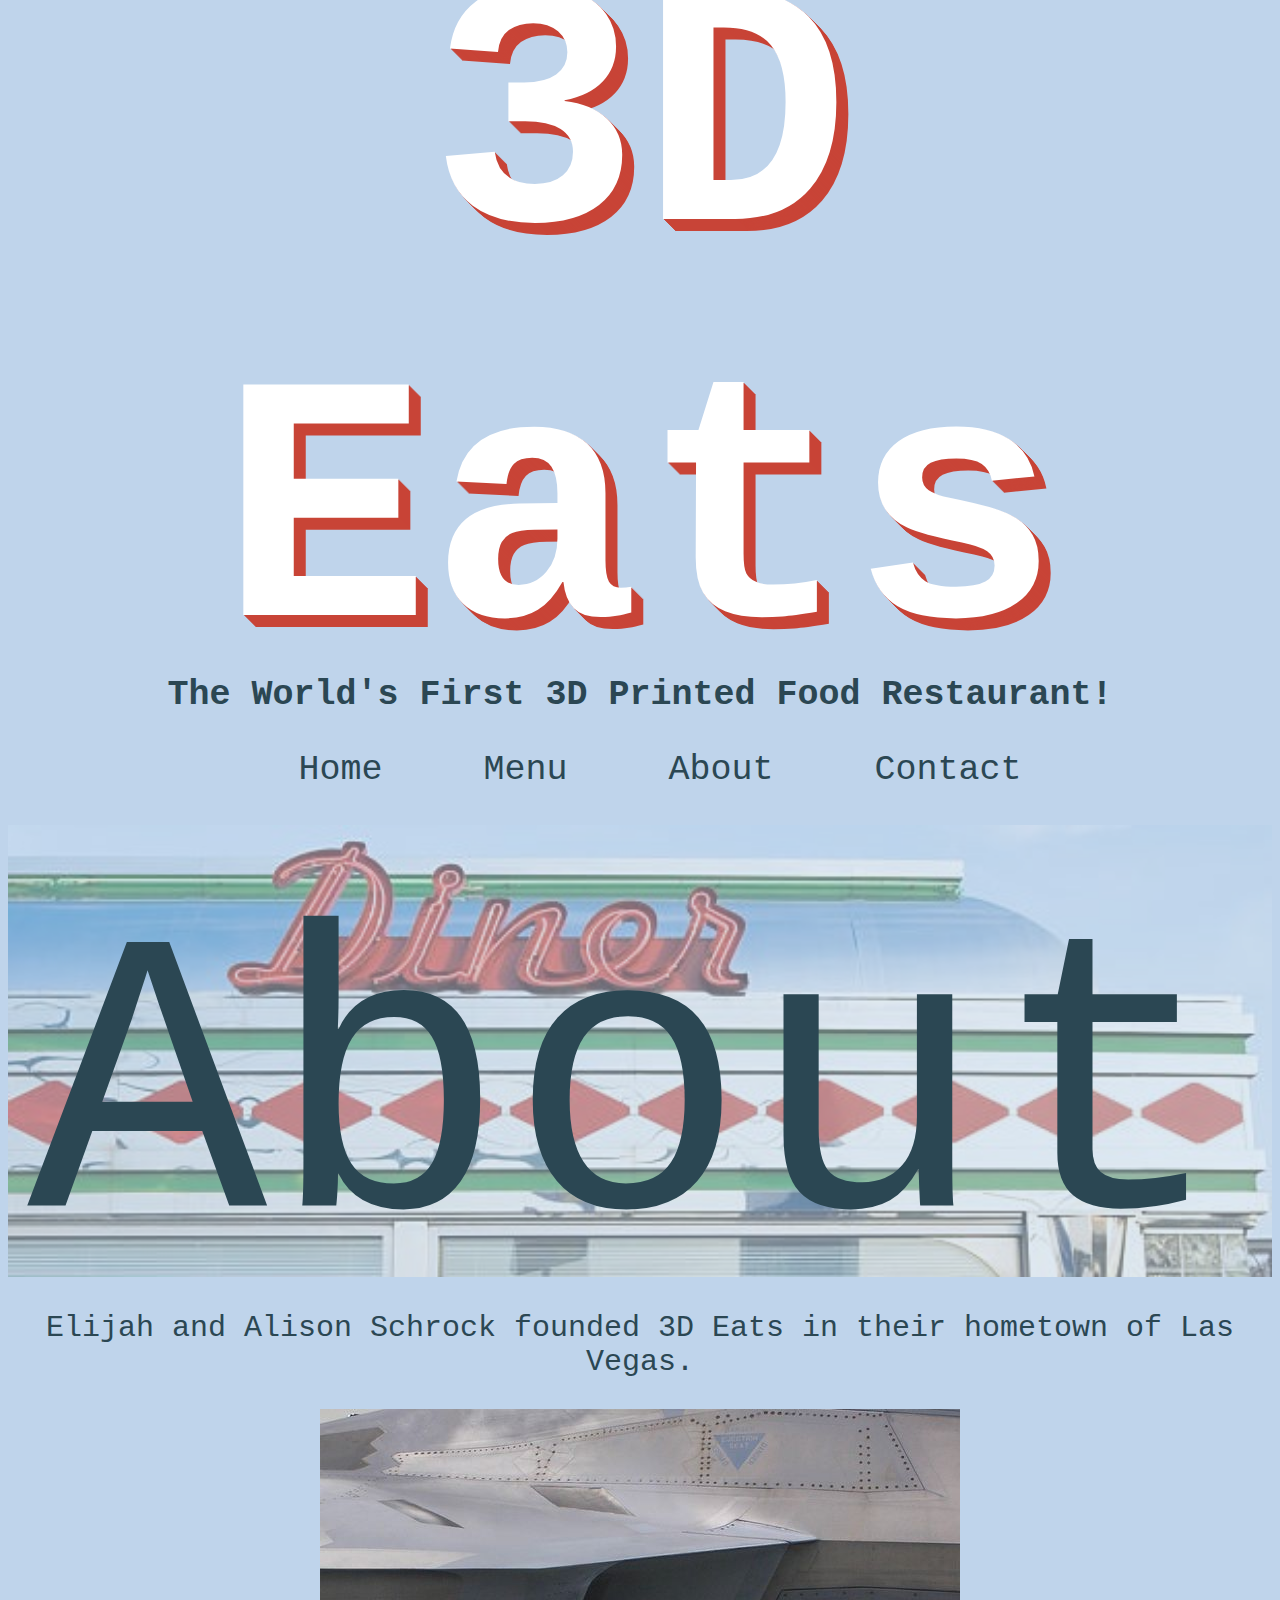
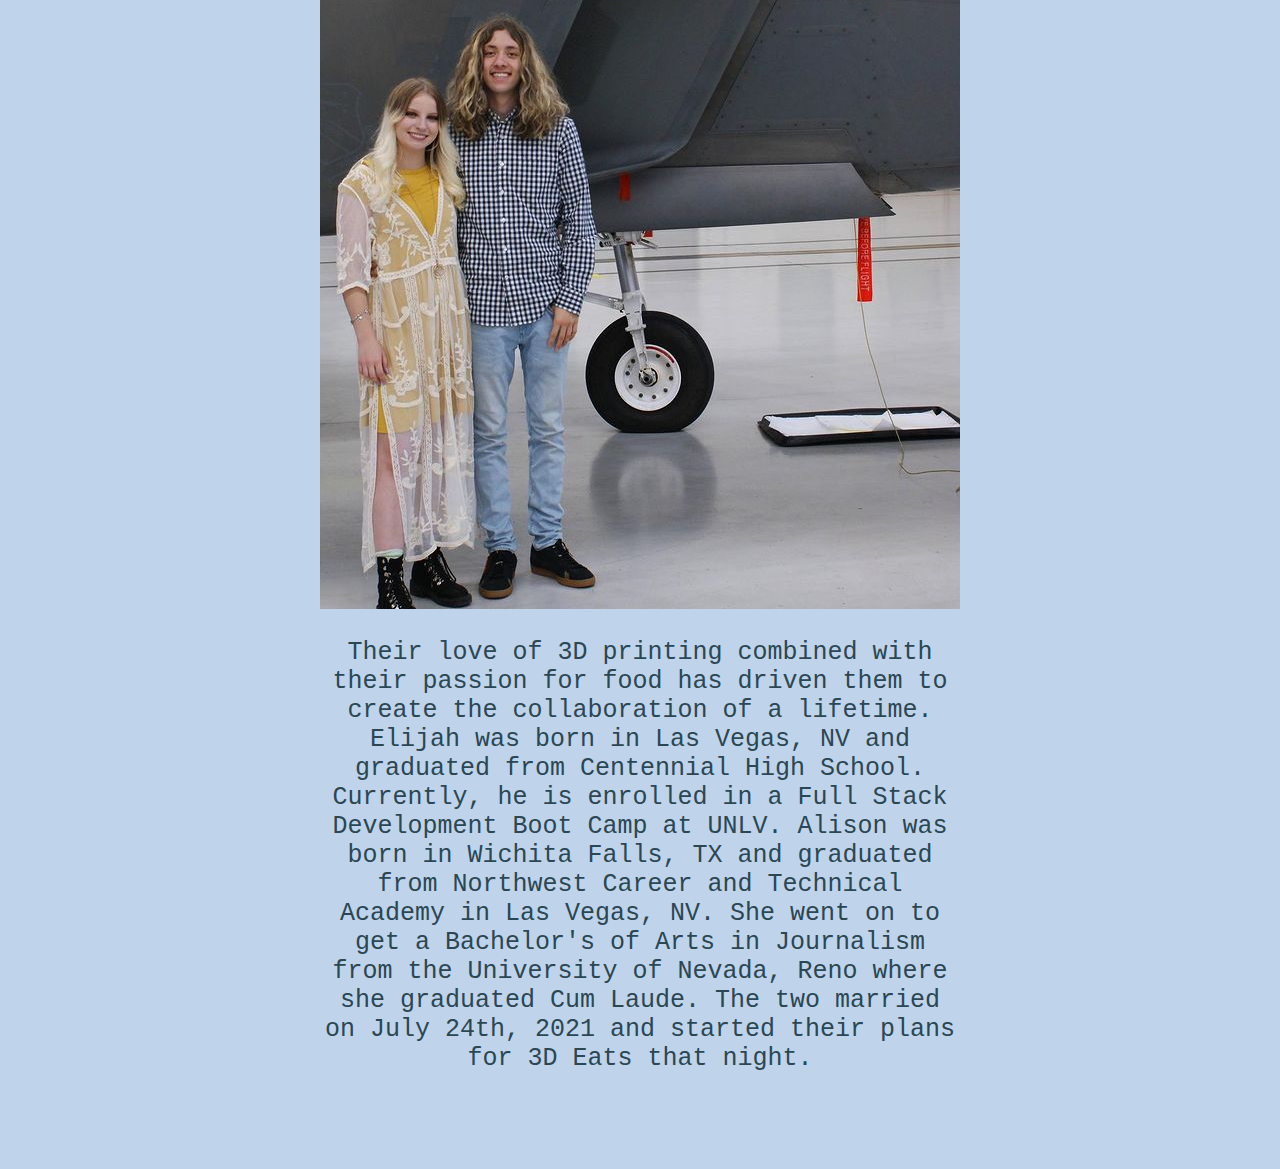
==== about.html @ bb9b8584 "spelling error" ====
<!DOCTYPE html>
<html>
    <head>
        <title>3D Eats About Page</title>
        <link rel="stylesheet"
            href="styles.css">
        <body>
            <h1 id="title-style">3D Eats</h1>
            <h3 id="tag-line"><p>The World's First 3D Printed Food Restaurant!</p></h3>
            <nav>
                <ol>
                    <li><a href="index.html">Home</a></li>
                    <li><a href="menu.html">Menu</a></li>
                    <li><a href="about.html">About</a></li>
                    <li><a href="contact.html">Contact</a></li>
                </ol>
            </nav>
            <div id="diner-img">
                <img id="diner-pic-opaque" width="100%" src="images/diner-exterior.jpg" alt="exterior of 3D Eats">
                <div id="about-cntr">About</div>
            </div>
            <div id="founder-about">
                <p>Elijah and Alison Schrock founded 3D Eats in their hometown of Las Vegas.</p>
            </div>
            <div id="founder-img">
            <img src="images/founders.jpg" alt="Picture of the founders">
            </div>
            <div id="founder-about">
                <p id="about-us">Their love of 3D printing combined with their passion for food has driven them to create the collaboration of a lifetime. <a href="https://elijahschrock.github.io/DecorateYour-Portfolio/" target="_blank">Elijah</a> was born in Las Vegas, NV and graduated from Centennial High School. Currently, he is enrolled in a Full Stack Development Boot Camp at UNLV. <a href="https://www.alisonschrock.com" target="_blank">Alison</a> was born in  Wichita Falls, TX and graduated from Northwest Career and Technical Academy in Las Vegas, NV. She went on to get a Bachelor's of Arts in Journalism from the University of Nevada, Reno where she graduated Cum Laude. The two married on July 24th, 2021 and started their plans for 3D Eats that night.</p>
            </div>

        </body> 
    </head>
</html>
---- styles.css ----
body {
    background-color: #bfd4eb;
    color: #2b4753;
    font-family: monospace;
}

#title-style {
    color: white;
    font-size: 350px;
    text-shadow: 1px 1px #c84437,
                 2px 2px #c84437,
                 3px 3px #c84437,
                 4px 4px #c84437,
                 5px 5px #c84437,
                 6px 6px #c84437,
                 7px 7px #c84437,
                 8px 8px #c84437,
                 9px 9px #c84437,
                 10px 10px #c84437,
                 11px 11px #c84437,
                 12px 12px #c84437;
    text-align: center;
                 
}
#tag-line {
    text-align: center;
}
nav {
    font-size: 35px;
    text-align: center;
}
nav ul {
   list-style-type: none; 
   text-align: center;
}
nav li {
    padding-right: 40px;
    padding-left: 40px;
    display: inline;
}
a:link {
    color: #2b4753;
    background-color: transparent;
    text-decoration: none;
  }
  a:visited {
    color: #519d59;
    background-color: transparent;
    text-decoration: none;
  }
#deal-of-day {
    text-align: center;
}
#diner-pic-opaque {
    opacity: 0.5;
}
#diner-img {
    text-align: center;
    position: relative;
}
#menu-cntr, #about-cntr, #contact-cntr {
    font-size: 400px;
    position: absolute;
    top: 60%;
    left: 49%;
    transform: translate(-50%,-50%);
}
#menu-list {
    text-align: center;
    font-size: 20px;
}
hr {
    width: 20%;
    margin:0 auto;
}
h1 {
    margin-top: -80px;
    margin-bottom: -80px;
}
h2 {
    font-size: 50px;
}
h3 {
    font-size: 35px;
}
h5 {
    font-size: 25px;
}
#founder-img {
    text-align: center;
}
#founder-about {
    text-align: center;
    font-size: 30px;
}
#about-us {
    font-size: 25px;
    text-align: center;
    padding-left: 25%;
    padding-right: 25%;
}
/* Styling for input form*/
input[type=text], select, textarea {
    width: 100%;
    padding: 12px;
    border: 1px solid #ccc;
    border-radius: 4px;
    box-sizing: border-box;
    margin-top: 6px;
    margin-bottom: 16px;
    resize: vertical;
  }
  
  input[type=submit] {
    background-color: #04AA6D;
    color: white;
    padding: 12px 20px;
    border: none;
    border-radius: 4px;
    cursor: pointer;
  }
  
  input[type=submit]:hover {
    background-color: #45a049;
  }
  
  #form-id {
    border-radius: 5px;
    background-color: #f2f2f2;
    padding: 20px;
  }
  #contact-hr {
      display: inline;
  }
  #contact-info {
      text-align: center;
  }
  .menu-pic {
      width: 200px;
      height: 200px;
      border-radius: 50%;
  }
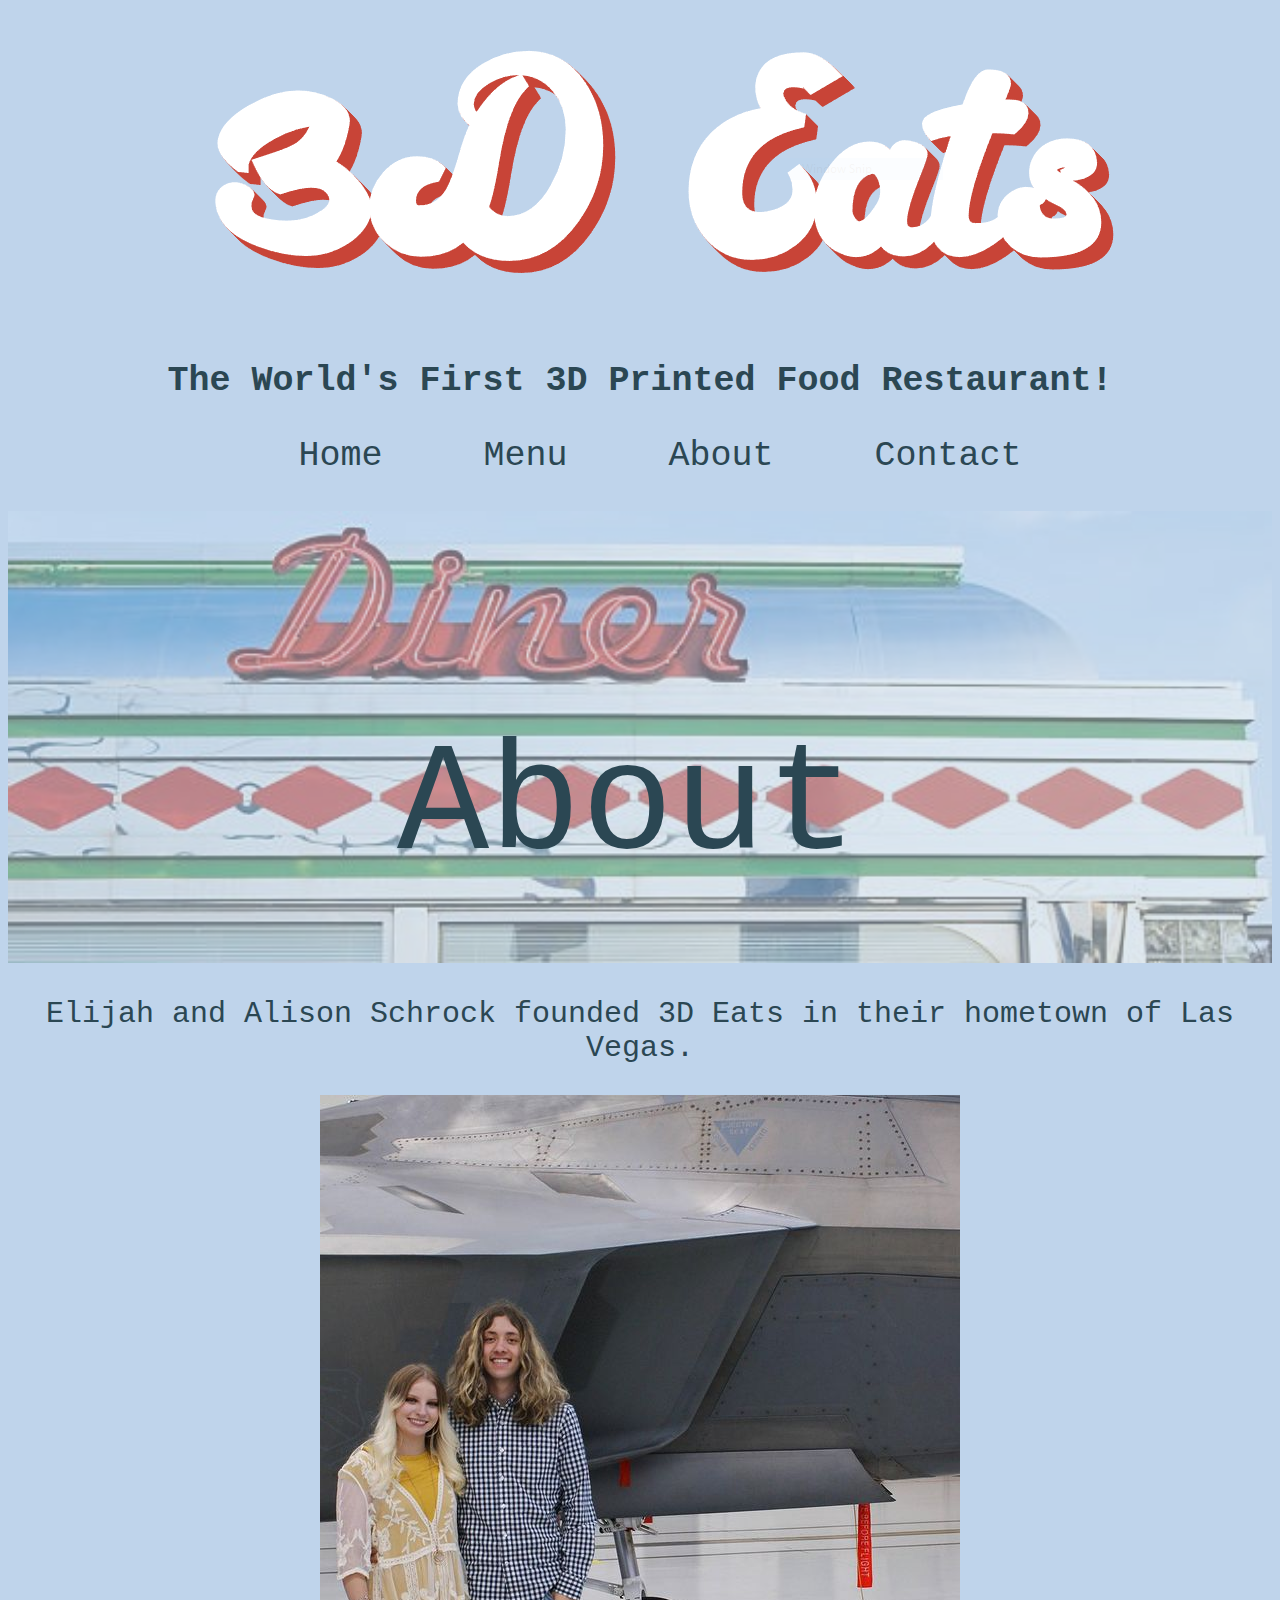
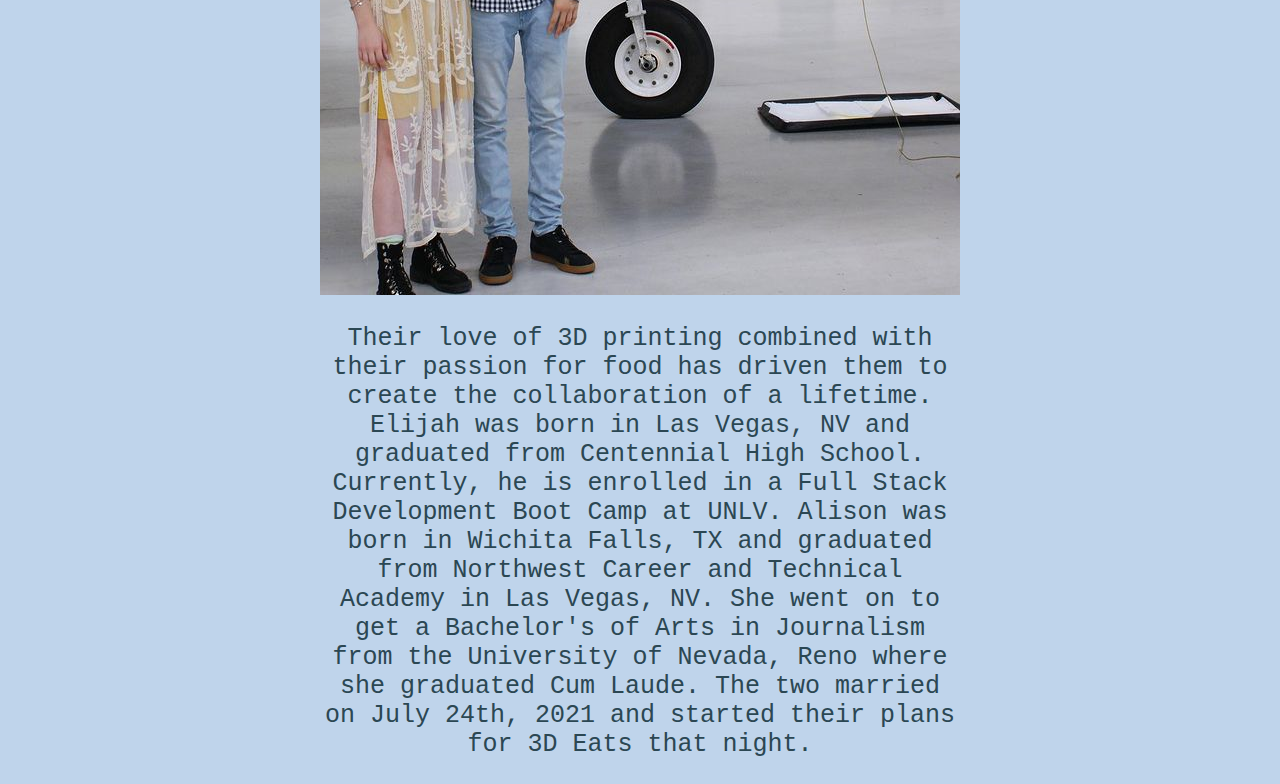
==== commit 56177e71: "new title logo" ====
--- a/about.html
+++ b/about.html
@@ -5,7 +5,9 @@
         <link rel="stylesheet"
             href="styles.css">
         <body>
-            <h1 id="title-style">3D Eats</h1>
+            <div id="title-img">
+            <img id="title" src="/images/font-website.PNG" alt="Restaurant name logo">
+            </div>
             <h3 id="tag-line"><p>The World's First 3D Printed Food Restaurant!</p></h3>
             <nav>
                 <ol>
@@ -17,7 +19,7 @@
             </nav>
             <div id="diner-img">
                 <img id="diner-pic-opaque" width="100%" src="images/diner-exterior.jpg" alt="exterior of 3D Eats">
-                <div id="about-cntr">About</div>
+                <div id="about-cntr"><p>About</p></div>
             </div>
             <div id="founder-about">
                 <p>Elijah and Alison Schrock founded 3D Eats in their hometown of Las Vegas.</p>
--- a/styles.css
+++ b/styles.css
@@ -4,23 +4,12 @@
     font-family: monospace;
 }
 
-#title-style {
-    color: white;
-    font-size: 350px;
-    text-shadow: 1px 1px #c84437,
-                 2px 2px #c84437,
-                 3px 3px #c84437,
-                 4px 4px #c84437,
-                 5px 5px #c84437,
-                 6px 6px #c84437,
-                 7px 7px #c84437,
-                 8px 8px #c84437,
-                 9px 9px #c84437,
-                 10px 10px #c84437,
-                 11px 11px #c84437,
-                 12px 12px #c84437;
-    text-align: center;
-                 
+#title {
+    display: block;
+    margin-left: auto;
+    margin-right: auto;
+    max-width: 100%;
+    height: auto;
 }
 #tag-line {
     text-align: center;
@@ -59,9 +48,9 @@
     position: relative;
 }
 #menu-cntr, #about-cntr, #contact-cntr {
-    font-size: 400px;
+    font-size: 12vw;
     position: absolute;
-    top: 60%;
+    top: 65%;
     left: 49%;
     transform: translate(-50%,-50%);
 }
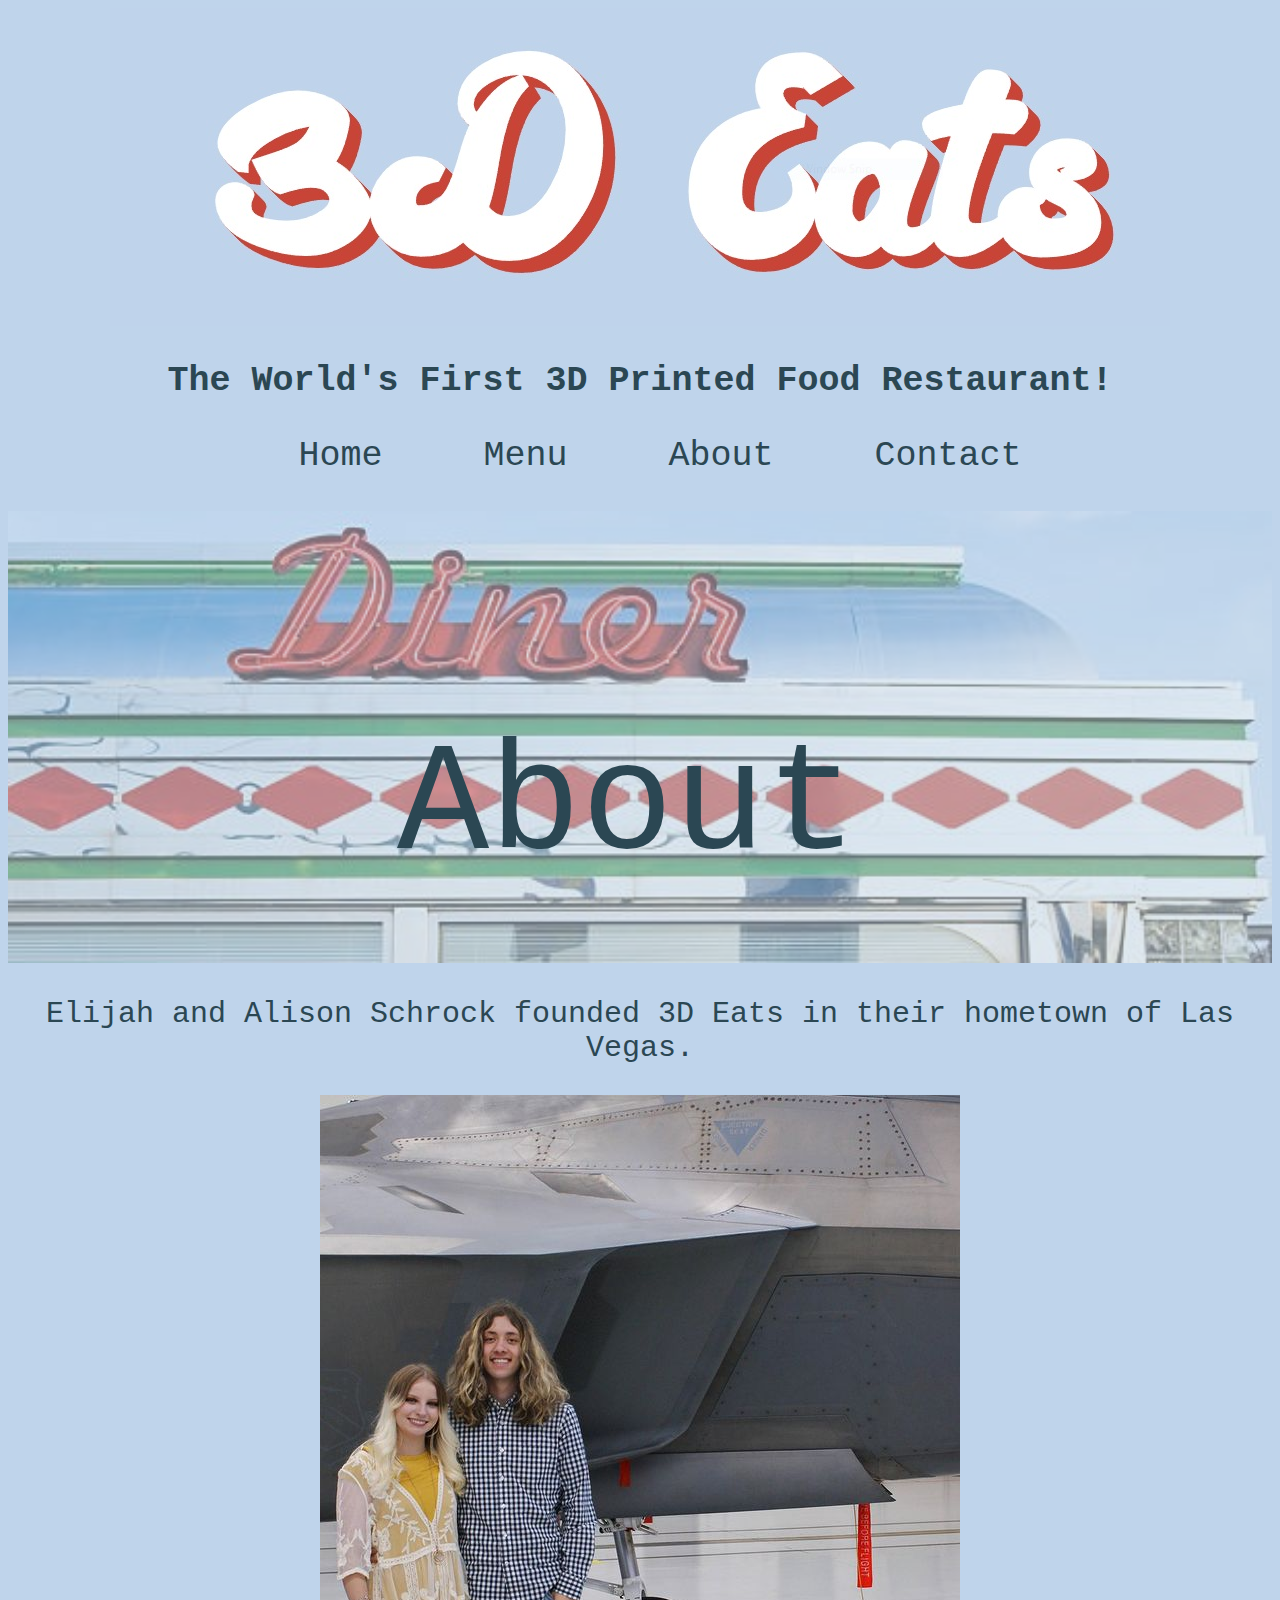
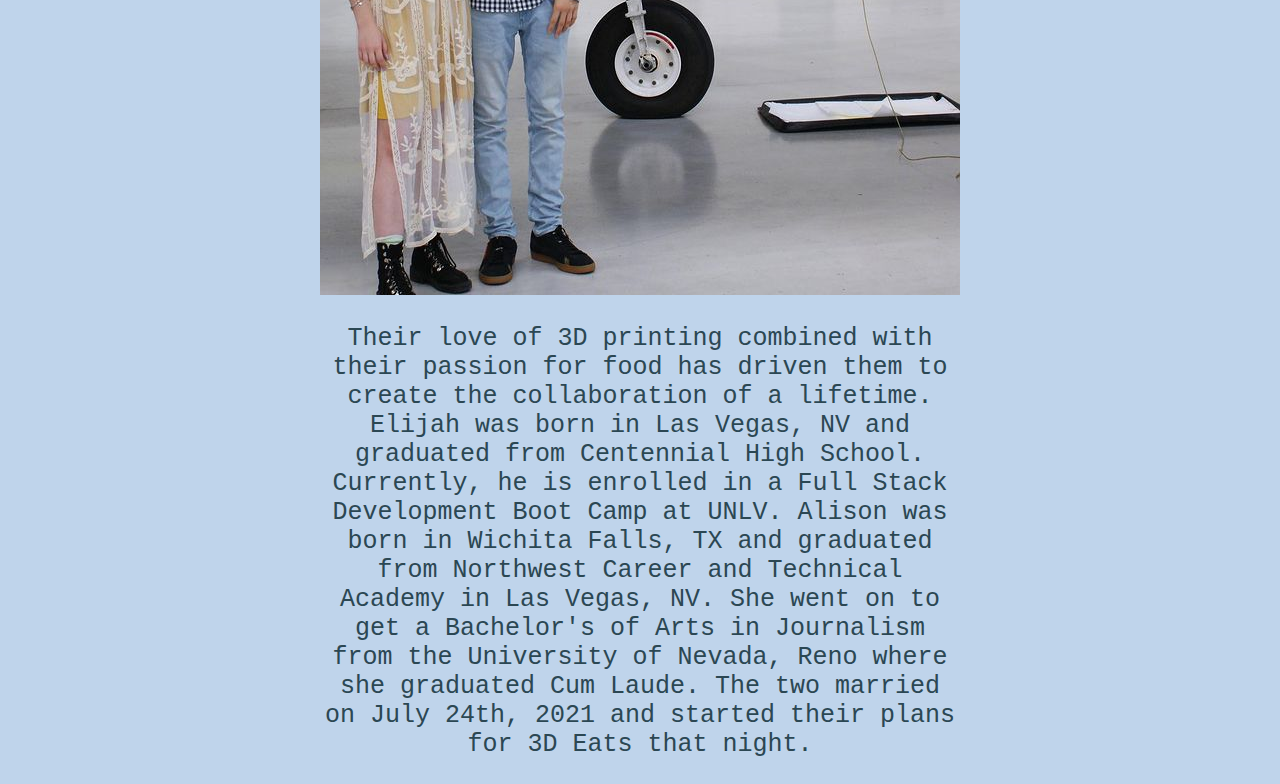
==== commit cda1802e: "made logo jpg not png" ====
--- a/about.html
+++ b/about.html
@@ -6,7 +6,7 @@
             href="styles.css">
         <body>
             <div id="title-img">
-            <img id="title" src="/images/font-website.PNG" alt="Restaurant name logo">
+                <a href="index.html"><img id="title" src="/images/font-website.jpg" alt="Restaurant name logo"></a>
             </div>
             <h3 id="tag-line"><p>The World's First 3D Printed Food Restaurant!</p></h3>
             <nav>
